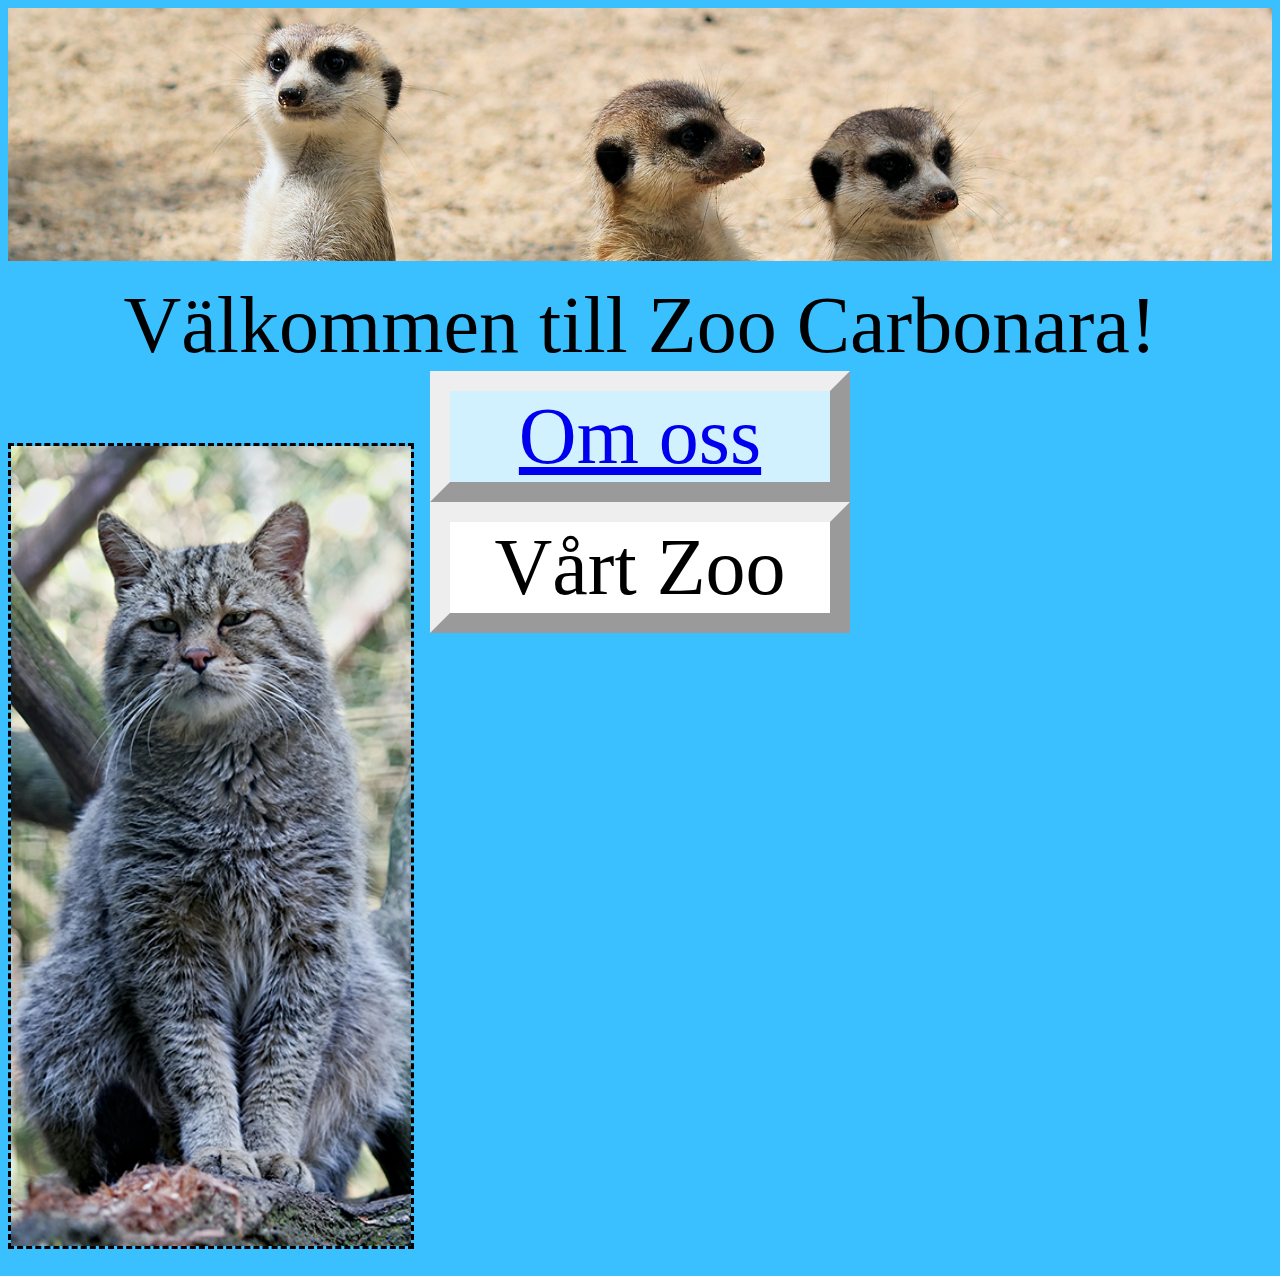
==== index.html @ 31778015 "FörlängdDeadline" ====
<!DOCTYPE html>
<html lang="en">
<head>
    <meta charset="UTF-8">
    <meta http-equiv="X-UA-Compatible" content="IE=edge">
    <meta name="viewport" content="width=device-width, initial-scale=1.0">
    <title>Document</title>
    <link rel="stylesheet" href="css/style.css">
</head>
<body>
    <div id="wrapper">

    <img src="img/animals/zoodjur1.png" id="zoo1">
    <header>Välkommen till Zoo Carbonara!</header>
    <a href="omoss.html">
    <section id="section_1">Om oss</section></a>
    <section id="section_2">Vårt Zoo</section>

    <img src="img/animals/zoodjur2.png" id="zoo2">

    </div>

</body>
</html>
---- css/style.css ----
#zoo2{
    width: 400px;
    height: 800px;
    margin-right: 70%;
    margin-top: -15%;
    border: 3px;
    border-style:dashed;
}

#zoo1{
    width: 100%;
}

body{
    font-size: 80px;
    text-align: center;
    background:rgba(0, 174, 255, 0.774)
}

#wrapper{
  
   
}

#section_1{
    background-color: rgba(255, 255, 255, 0.774);
    border: 20px;
    width: 30%;
    border-style:outset;
    margin:auto;
   
}

#section_2{
    background-color: rgb(255, 255, 255);
    border: 20px;
    border-style:outset;
    width: 30%;
    margin:auto;
 
}


#section_3{
    font-size: 50px;
}
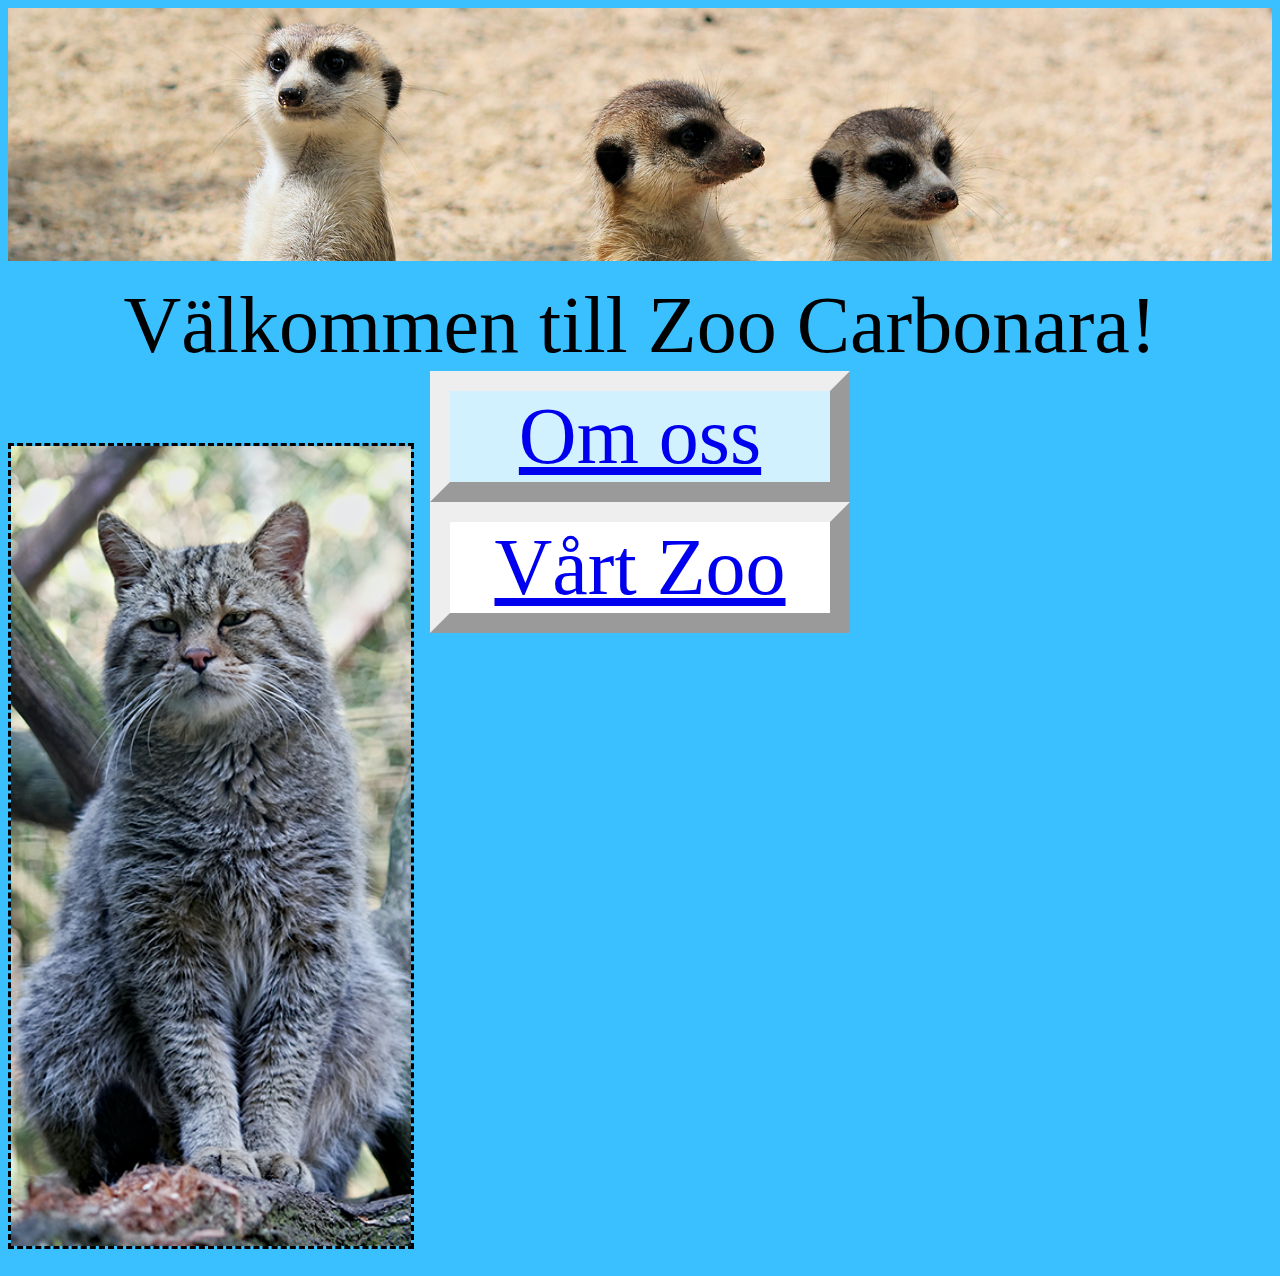
==== commit b395ee51: "update" ====
--- a/index.html
+++ b/index.html
@@ -14,7 +14,8 @@
     <header>Välkommen till Zoo Carbonara!</header>
     <a href="omoss.html">
     <section id="section_1">Om oss</section></a>
-    <section id="section_2">Vårt Zoo</section>
+    <a href="vz.html">
+    <section id="section_2">Vårt Zoo</section></a>
 
     <img src="img/animals/zoodjur2.png" id="zoo2">
 
